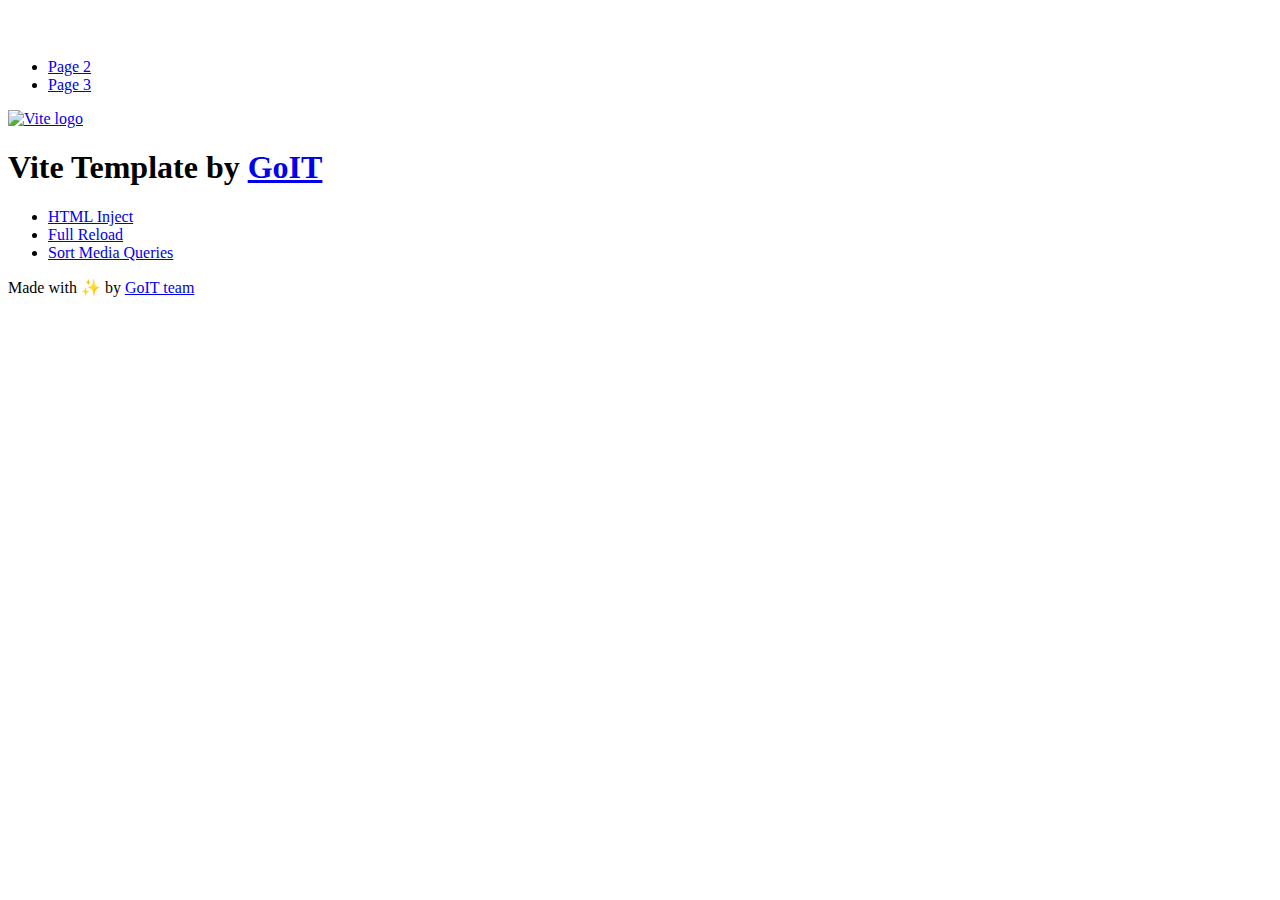
==== index.html @ fa6d4f2e "Deploying to gh-pages from @ TetianaHutorova/goit-js-hw-10@538a54aa568cd4766eeff43e97adfab1126e729c " ====
<!DOCTYPE html>
<html lang="en">
  <head>
    <meta charset="UTF-8" />
    <link rel="icon" type="image/svg+xml" href="/goit-js-hw-10/favicon.svg" />
    <meta name="viewport" content="width=device-width, initial-scale=1.0" />
    <title>Vanilla App Template</title>
    <script type="module" crossorigin src="/goit-js-hw-10/index.js"></script>
    <link rel="stylesheet" crossorigin href="/goit-js-hw-10/assets/styles-DvPDDfy5.css">
  </head>
  <body>
    <header class="header">
  <div class="container">
    <nav class="nav">
      <a class="nav-logo" href="./index.html" aria-label="Site logo">
        <svg class="nav-logo-icon" width="100" height="30">
          <use href="/goit-js-hw-10/assets/sprite-E8vg0sBb.svg#logo"></use>
        </svg>
      </a>
      <ul class="nav-list">
        <li class="nav-item">
          <a class="nav-link {=$highlight-act}" href="./page-2.html">Page 2</a>
        </li>
        <li class="nav-item">
          <a class="nav-link {=$highlight-curr}" href="./page-3.html">Page 3</a>
        </li>
      </ul>
    </nav>
  </div>
</header>


    <main>
      <!-- Loads the specified .html file -->
      <section class="vite-promo">
  <div class="container">
    <div class="vite-promo-thumb">
      <a
        class="vite-promo-link"
        href="https://vitejs.dev/"
        target="_blank"
        rel="noopener noreferrer"
        aria-label="Link to Vite official website"
        title="Vite.js  build tool"
      >
        <!-- Path to images as from index.html file -->
        <img
          class="pic"
          src="/goit-js-hw-10/assets/vite-logo-9o_aqrTe.png"
          alt="Vite logo"
          width="640"
          height="640"
        />
      </a>
    </div>
    <h1 class="main-title">
      <span class="main-title-gradient">Vite</span>
      Template by
      <a
        class="main-title-link"
        href="https://github.com/goitacademy/vanilla-app-template"
        target="_blank"
        rel="noopener noreferrer"
      >
        GoIT
      </a>
    </h1>
  </div>
</section>

      <article class="badges">
  <div class="container">
    <ul class="badges-list">
      <li class="badges-item">
        <a
          class="badges-link"
          href="https://www.npmjs.com/package/vite-plugin-html-inject"
          target="_blank"
          rel="noopener noreferrer"
        >
          HTML Inject
        </a>
      </li>
      <li class="badges-item">
        <a
          class="badges-link"
          href="https://www.npmjs.com/package/vite-plugin-full-reload"
          target="_blank"
          rel="noopener noreferrer"
        >
          Full Reload
        </a>
      </li>
      <li class="badges-item">
        <a
          class="badges-link"
          href="https://www.npmjs.com/package/postcss-sort-media-queries"
          target="_blank"
          rel="noopener noreferrer"
        >
          Sort Media Queries
        </a>
      </li>
    </ul>
  </div>
</article>

    </main>

    <footer class="footer">
  <div class="container">
    <p class="footer-desc">
      Made with ✨ by
      <a
        class="footer-link"
        href="https://goit.global/ua/"
        target="_blank"
        rel="noopener noreferrer"
      >
        GoIT team
      </a>
    </p>
  </div>
</footer>


  </body>
</html>
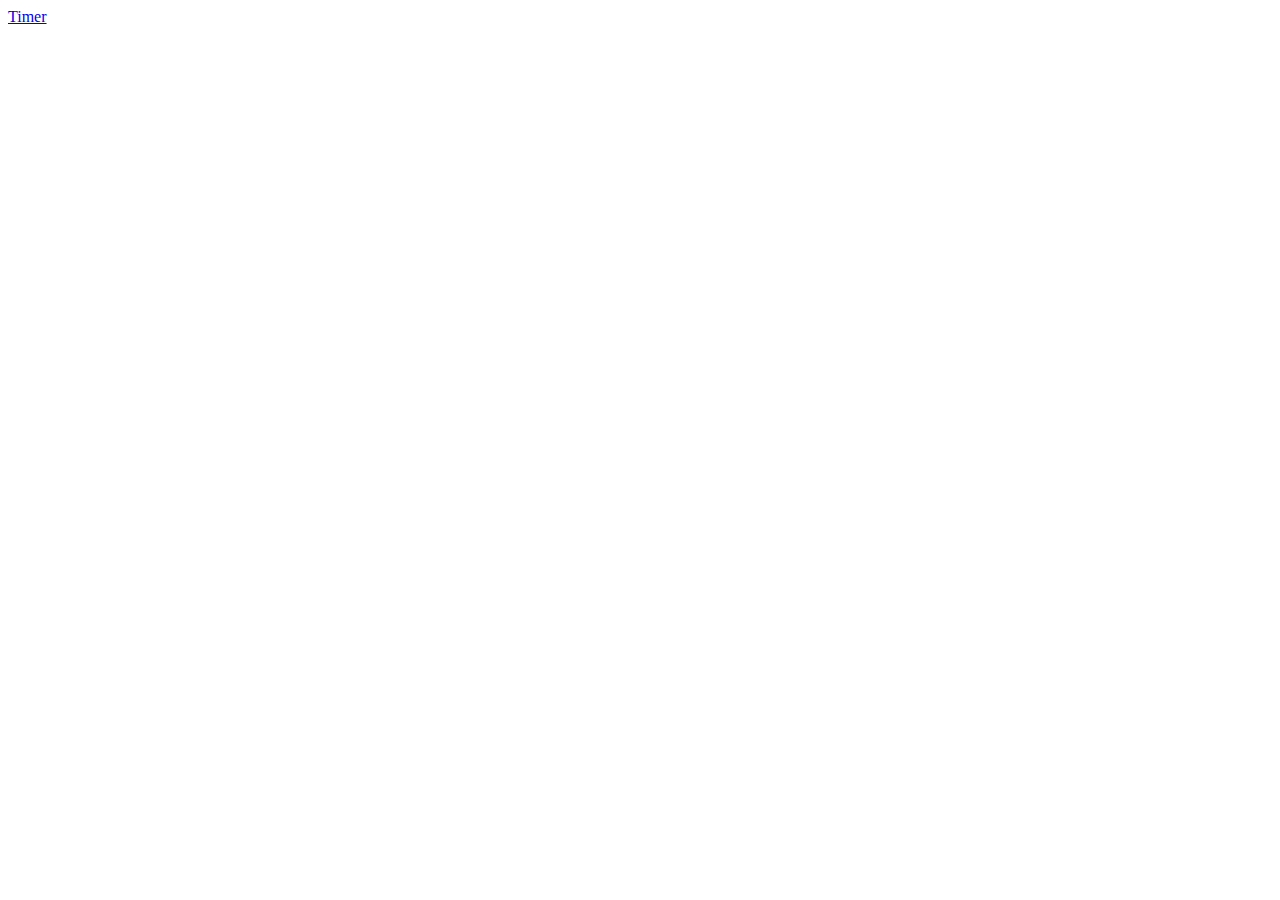
==== commit f48d33e5: "Deploying to gh-pages from @ TetianaHutorova/goit-js-hw-10@4028314727a74c58a977721fb0f78370f584ccce " ====
--- a/index.html
+++ b/index.html
@@ -1,128 +1,11 @@
 <!DOCTYPE html>
 <html lang="en">
-  <head>
-    <meta charset="UTF-8" />
-    <link rel="icon" type="image/svg+xml" href="/goit-js-hw-10/favicon.svg" />
-    <meta name="viewport" content="width=device-width, initial-scale=1.0" />
-    <title>Vanilla App Template</title>
-    <script type="module" crossorigin src="/goit-js-hw-10/index.js"></script>
-    <link rel="stylesheet" crossorigin href="/goit-js-hw-10/assets/styles-DvPDDfy5.css">
-  </head>
-  <body>
-    <header class="header">
-  <div class="container">
-    <nav class="nav">
-      <a class="nav-logo" href="./index.html" aria-label="Site logo">
-        <svg class="nav-logo-icon" width="100" height="30">
-          <use href="/goit-js-hw-10/assets/sprite-E8vg0sBb.svg#logo"></use>
-        </svg>
-      </a>
-      <ul class="nav-list">
-        <li class="nav-item">
-          <a class="nav-link {=$highlight-act}" href="./page-2.html">Page 2</a>
-        </li>
-        <li class="nav-item">
-          <a class="nav-link {=$highlight-curr}" href="./page-3.html">Page 3</a>
-        </li>
-      </ul>
-    </nav>
-  </div>
-</header>
-
-
-    <main>
-      <!-- Loads the specified .html file -->
-      <section class="vite-promo">
-  <div class="container">
-    <div class="vite-promo-thumb">
-      <a
-        class="vite-promo-link"
-        href="https://vitejs.dev/"
-        target="_blank"
-        rel="noopener noreferrer"
-        aria-label="Link to Vite official website"
-        title="Vite.js  build tool"
-      >
-        <!-- Path to images as from index.html file -->
-        <img
-          class="pic"
-          src="/goit-js-hw-10/assets/vite-logo-9o_aqrTe.png"
-          alt="Vite logo"
-          width="640"
-          height="640"
-        />
-      </a>
-    </div>
-    <h1 class="main-title">
-      <span class="main-title-gradient">Vite</span>
-      Template by
-      <a
-        class="main-title-link"
-        href="https://github.com/goitacademy/vanilla-app-template"
-        target="_blank"
-        rel="noopener noreferrer"
-      >
-        GoIT
-      </a>
-    </h1>
-  </div>
-</section>
-
-      <article class="badges">
-  <div class="container">
-    <ul class="badges-list">
-      <li class="badges-item">
-        <a
-          class="badges-link"
-          href="https://www.npmjs.com/package/vite-plugin-html-inject"
-          target="_blank"
-          rel="noopener noreferrer"
-        >
-          HTML Inject
-        </a>
-      </li>
-      <li class="badges-item">
-        <a
-          class="badges-link"
-          href="https://www.npmjs.com/package/vite-plugin-full-reload"
-          target="_blank"
-          rel="noopener noreferrer"
-        >
-          Full Reload
-        </a>
-      </li>
-      <li class="badges-item">
-        <a
-          class="badges-link"
-          href="https://www.npmjs.com/package/postcss-sort-media-queries"
-          target="_blank"
-          rel="noopener noreferrer"
-        >
-          Sort Media Queries
-        </a>
-      </li>
-    </ul>
-  </div>
-</article>
-
-    </main>
-
-    <footer class="footer">
-  <div class="container">
-    <p class="footer-desc">
-      Made with ✨ by
-      <a
-        class="footer-link"
-        href="https://goit.global/ua/"
-        target="_blank"
-        rel="noopener noreferrer"
-      >
-        GoIT team
-      </a>
-    </p>
-  </div>
-</footer>
-
-
-  </body>
-</html>
+<head>
+  <meta charset="UTF-8">
+  <meta name="viewport" content="width=device-width, initial-scale=1.0">
+  <title>Document</title>
+</head>
+<body>
+ <a href="./1-timer.html">Timer</a>
+</body>
+</html>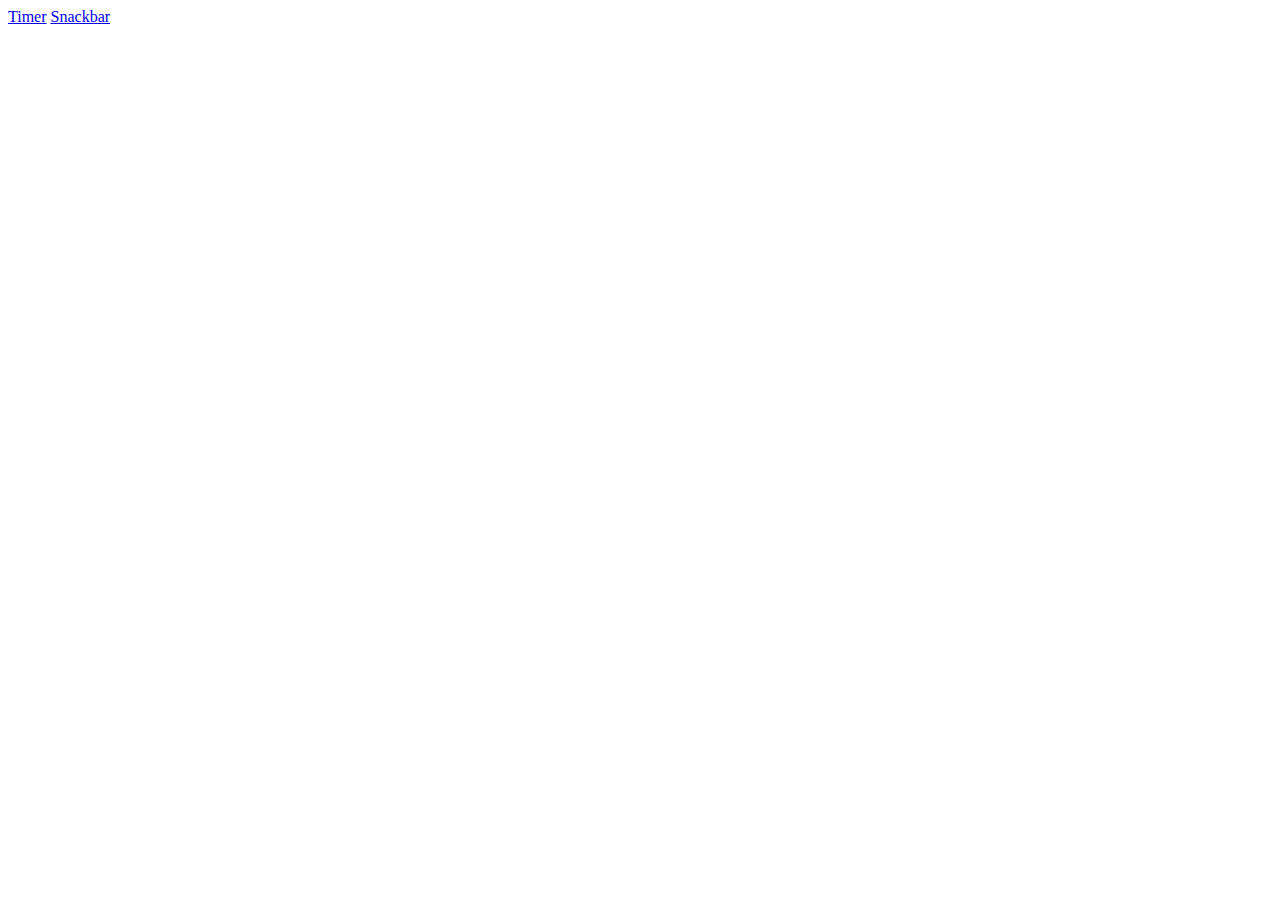
==== commit 6c4ec2a7: "Deploying to gh-pages from @ TetianaHutorova/goit-js-hw-10@d9d359b9002ffd460e8786ebb1082e090ec77599 " ====
--- a/index.html
+++ b/index.html
@@ -7,5 +7,7 @@
 </head>
 <body>
  <a href="./1-timer.html">Timer</a>
+  <a href="./2-snackbar.html">Snackbar</a>
+
 </body>
 </html>